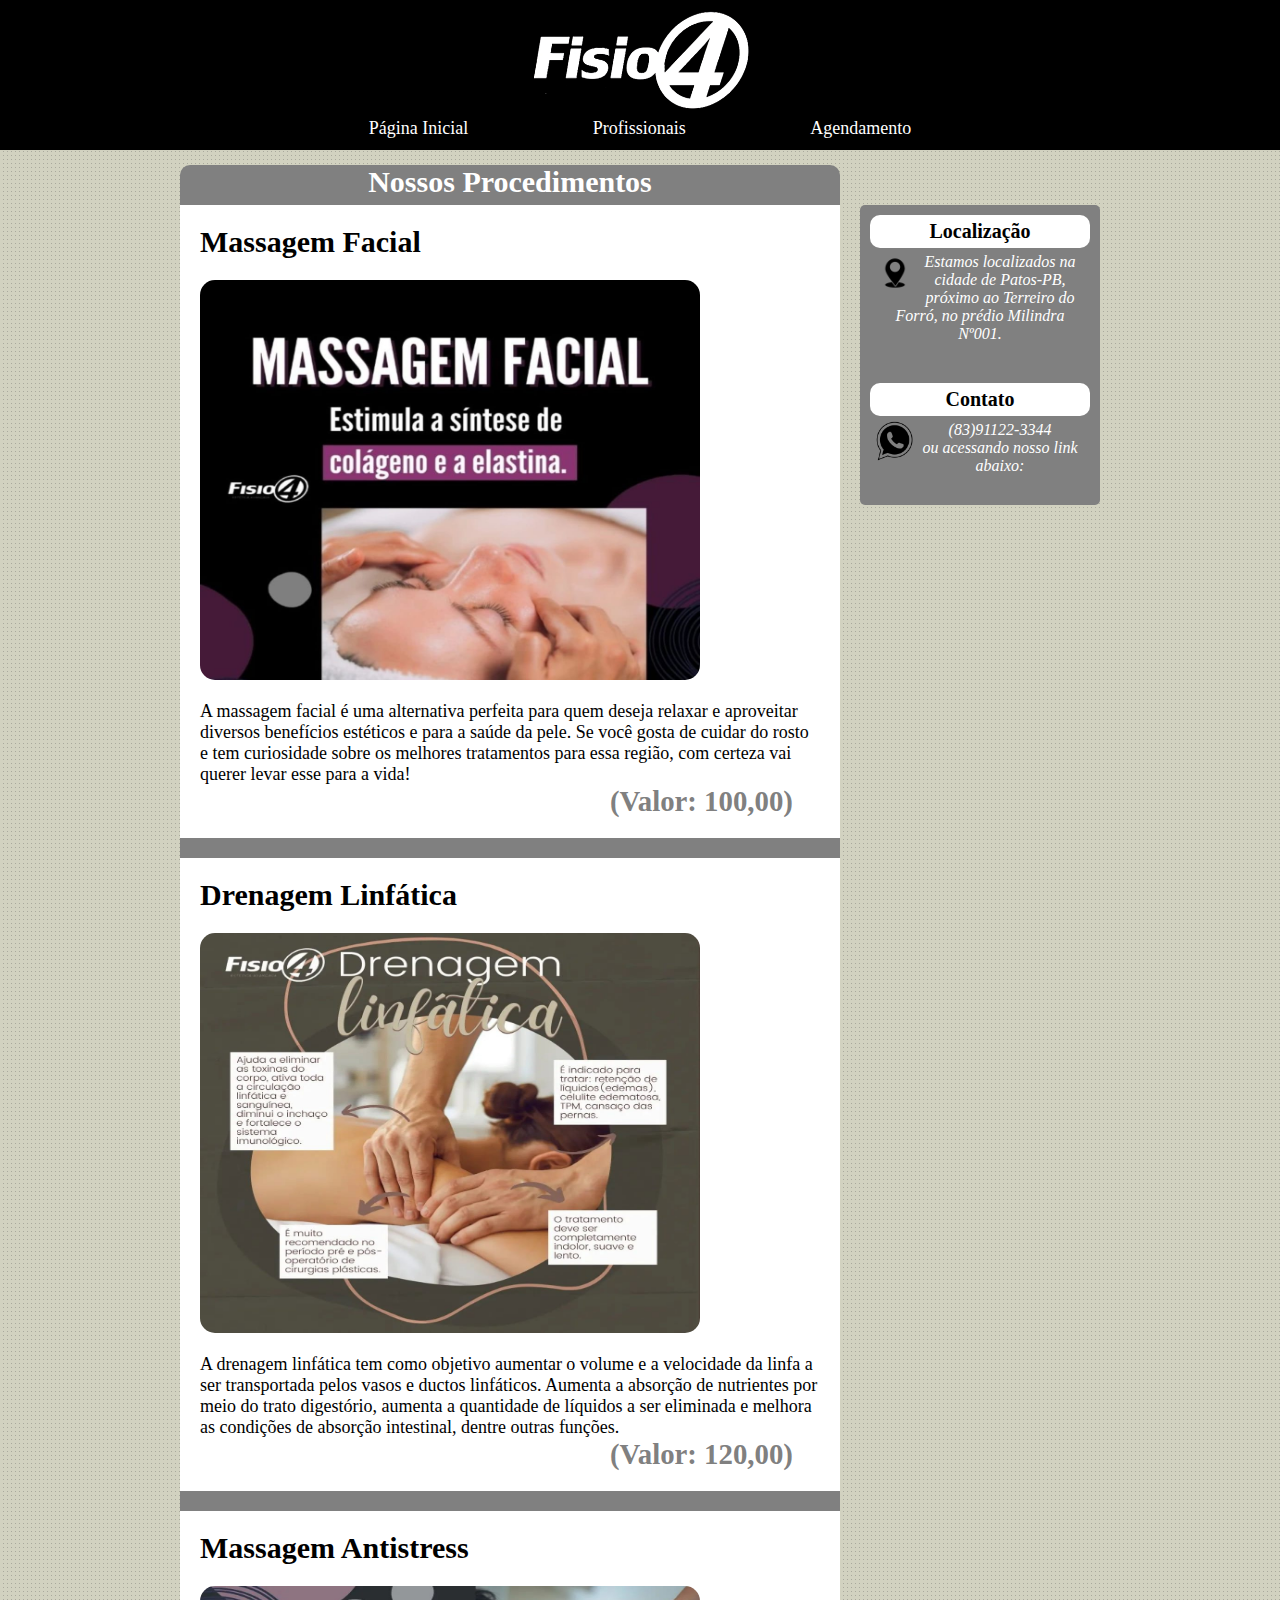
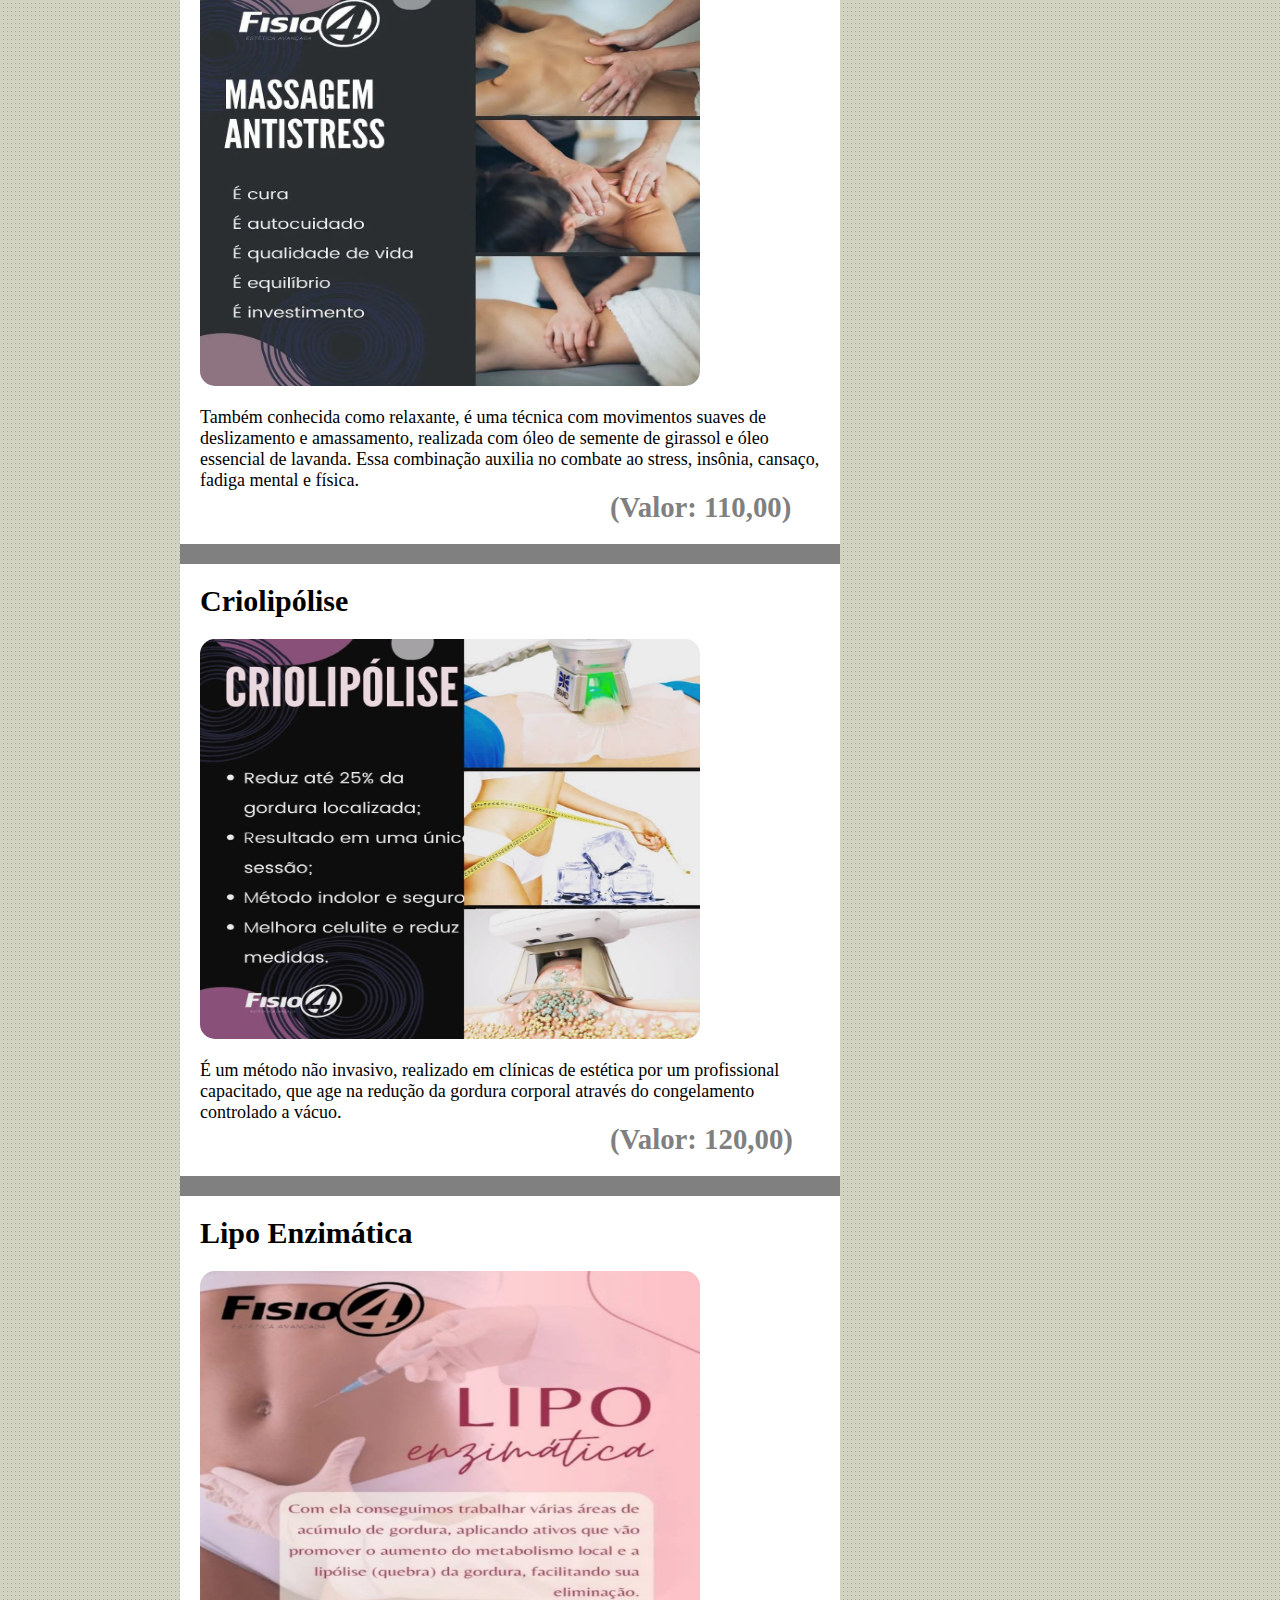
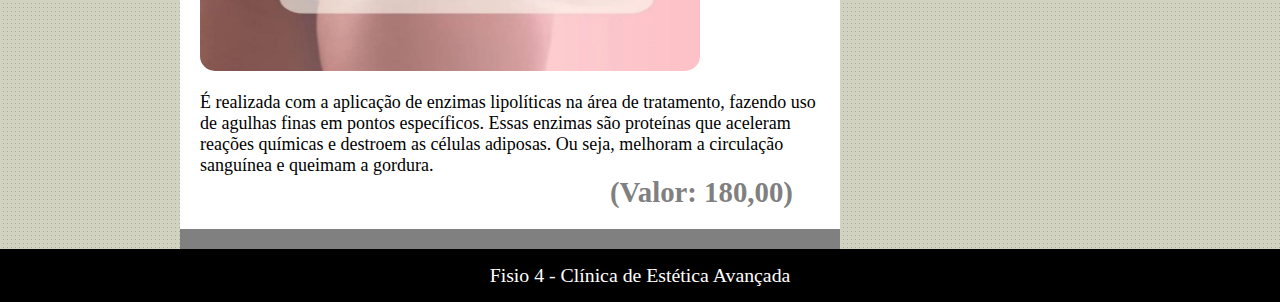
==== index.html @ 401db2bc "Commit" ====
<html lang="pt-br">
<head>
    <meta charset="UTF-8">
    <meta http-equiv="X-UA-Compatible" content="IE=edge">
    <meta name="viewport" content="width=device-width, initial-scale=1.0">
    <link rel="stylesheet" href="styles.css">
    <link rel="shortcut icon" href="imagens/favicon.png">
    <title>Fisio 4 - Clínica de Estética Avançada</title>
</head>
<body>
    <div id="area-cabecalho">
        <div id="area-logo">
            <img id="logo-fisio" src="imagens/logoWHITE-fisio4.png">
        </div>

        <nav id="area-menu">
            <a href="">Página Inicial</a>
            <a href="profissionais.html">Profissionais</a>
            <a href="agendamento.html">Agendamento</a>
        </nav>
    </div>

    <div id="area-principal">

        <div class="Procedimentos">
            <h1>Nossos Procedimentos</h1>
        </div>

        <div id="area-postagens">
            <!--Abertura de postagem-->
            <div class="postagem">
                <h2>Massagem Facial</h2><br>
                <img id="borderImg" src="imagens/imagem1.jpg">
                <br><br><p>
                    A massagem facial é uma alternativa perfeita para quem deseja relaxar
                    e aproveitar diversos benefícios estéticos e para a saúde da pele.
                    Se você gosta de cuidar do rosto e tem curiosidade sobre os
                    melhores tratamentos para essa região, com certeza vai querer levar
                    esse para a vida! <br>
                    <b id="valor">(Valor: 100,00)</b>
                </p> 
            </div>
            <!--Fechamento da postagem-->

            <!--Abertura de postagem-->
            <div class="postagem">
                <h2>Drenagem Linfática</h2><br>
                <img id="borderImg" src="imagens/imagem2.jpg">
                <br><br><p>
                    A drenagem linfática tem como objetivo aumentar o volume
                    e a velocidade da linfa a ser transportada pelos vasos
                    e ductos linfáticos. Aumenta a absorção de nutrientes por meio
                    do trato digestório, aumenta a quantidade de líquidos a ser
                    eliminada e melhora as condições de absorção intestinal, dentre outras funções. <br>
                    <b id="valor">(Valor: 120,00)</b>
                </p> 
            </div>
            <!--Fechamento da postagem-->

            <!--Abertura de postagem-->
            <div class="postagem">
                <h2>Massagem Antistress</h2><br>
                <img id="borderImg" src="imagens/imagem3.jpg">
                <br><br><p>
                    Também conhecida como relaxante, é uma técnica com movimentos suaves
                    de deslizamento e amassamento, realizada com óleo de semente de
                    girassol e óleo essencial de lavanda. Essa combinação auxilia
                    no combate ao stress, insônia, cansaço, fadiga mental e física. <br>
                    <b id="valor">(Valor: 110,00)</b>
                </p> 
            </div>
            <!--Fechamento da postagem-->

            <!--Abertura de postagem-->
            <div class="postagem">
                <h2>Criolipólise</h2><br>
                <img id="borderImg" src="imagens/imagem4.jpg">
                <br><br><p>
                    É um método não invasivo, realizado em clínicas de estética
                    por um profissional capacitado, que age na redução da
                    gordura corporal através do congelamento controlado a vácuo. <br>
                    <b id="valor">(Valor: 120,00)</b>
                </p> 
            </div>
            <!--Fechamento da postagem-->

            <!--Abertura de postagem-->
            <div class="postagem">
                <h2>Lipo Enzimática</h2><br>
                <img id="borderImg" src="imagens/imagem5.jpg">
                <br><br><p>
                    É realizada com a aplicação de enzimas lipolíticas na área de
                    tratamento, fazendo uso de agulhas finas em pontos específicos.
                    Essas enzimas são proteínas que aceleram reações químicas e
                    destroem as células adiposas. Ou seja, melhoram a
                    circulação sanguínea e queimam a gordura. <br>
                    <b id="valor">(Valor: 180,00)</b>
                </p> 
            </div>
            <!--Fechamento da postagem-->
        </div>

        <!--abertura da area lateral-->
        <div id="area-lateral">

            <div class="conteudo-lateral">
                <h3>Localização</h3>
                <div class="postagem-lateral">
                    <img  id="imglocal" src="imagens/local.png">
                    <p><i>Estamos localizados na cidade de Patos-PB, próximo ao Terreiro do Forró,
                        no prédio Milindra Nº001.</i> 
                    </p>
                </div>
            </div>

            <div class="conteudo-lateral">
                <h3>Contato</h3>
                <div class="postagem-lateral">
                    <img id="imglocal" src="imagens/whats.png">
                    <p><i>(83)91122-3344</p> ou acessando nosso link abaixo:</i></p>
                </div>
            </div>
            
        </div>
        <!--fechamento da area lateral-->
    </div>

    <footer id="rodape">
        Fisio 4 - Clínica de Estética Avançada
    </footer>
    
</body>
</html>
---- styles.css ----
/*STYLES DE INDEX*/
* {
    margin: 0;
    padding: 0;
}

:root {  /*definindo as cores padrao pra todo o site a serem aplicadas*/
    --primary-color: black;
    --secundary-color: gray;
    --tertiary-color: white;
}

body {
    font-size: 18px;
    font-family:Cambria, Cochin, Georgia, Times, 'Times New Roman', serif;
    background: rgb(216, 216, 216) url('imagens/fundo.png');
}

#area-cabecalho {
    background-color: var(--primary-color);
    height: 140px;
    padding: 5px;
    text-align: center;
}

#logo-fisio {
    width: 220px;
    height: 100px;
    margin-top: 5px;
}

#area-menu {
    padding-top: 8px;
}

/*formatacao do menu*/

a { /*tirando o sublinhado dos links*/
    text-decoration: none;
    margin-top: 3px;
}

a:link, a:visited { /*mudar cor do texto dos links*/
    color: var(--tertiary-color);
    padding: 3px 60px;
}

a:hover { /*mudar cor do background ao passar o mouse por cima do texto dos links, e espacamento */
    color: var(--primary-color);
    background-color: var(--tertiary-color);
    border-radius: 10px;
}

/*STYLES DE PAGINA INICIAL*/

/*formatacao dos titulos*/

h1 {
    background: var(--secundary-color);
    color: var(--tertiary-color);
    width: 660px;
    text-align: center;
    font-size: 30px;
    border-radius: 10px 10px 0px 0px;
    height: 40px;
}

h2 {
    font-size: 30px;
    color: var(--primary-color);
}

h3 {
    font-size: 20px;
    color: var(--primary-color);
    background: white;
    padding: 5px;
    border-radius: 10px;
}

/*Valores procedimentos*/
#valor { 
    color: var(--secundary-color);
    font-size: 1.6em;
    margin-left: 410px;
}


/*formatacao geral*/

.postagem-lateral {
    padding: 5px;
    font-size:medium;
}

#area-principal {
    width: 920px;
    margin: 0 auto;
    padding: 15px;
}

#area-postagens, #area-lateral {
    background: var(--secundary-color);
}

#area-postagens {
    width: 660px;
    float: left;
}

#area-lateral {
    width: 240px;
    float: right;
    border-radius: 5px;
    text-align: center;
    color: var(--tertiary-color);
}

.postagem {
    padding: 20px;
    margin-bottom: 20px;
    background: var(--tertiary-color);
}

.conteudo-lateral {
    padding: 10px;
    margin-bottom: 15px;
}

#borderImg {
    border-radius: 15px;
    width: 500px;
    height: 400px;
}

#imglocal {
    width: 40px;
    float: left;
}

#rodape {
    clear: both/*remover o fluxo dos elementos flutuantes*/;
    background: var(--primary-color);
    color: var(--tertiary-color);
    text-align: center;
    padding: 15px;
    font-size: 1.1em;
}

/*STYLES DE PAGINA INICIAL*/

/*STYLES DE AGENDAMENTO*/

#container {
    display: grid;
    place-items: center;
    background: var(--tertiary-color);
    width: 920px;
    margin: 0 auto;;
    margin-top: 20px;
    margin-bottom: 20px;
    border-radius: 20px;
}

#forms {
    background: var(--secundary-color);
    width: 400px;
    padding: 30px;
    border-radius: 15px;
    color: var(--tertiary-color);
    box-shadow:0 0 5px var(--primary-color);
    margin-top: 20px;
    margin-bottom: 20px;
    font-weight: bold;
}

.formInput {
    padding: 10px;
    border-radius: 15px;
    border-style: none;
    margin-top: 5px;
}
/*ajeitar a borda preta ao redor dos input*/
.formInput:focus {
    border: 3px solid black;
    outline:none;
}

#botoes {
    text-align: center;
}
#buttonAgendar, #buttonCancelar {
    padding: 10px;
    border-radius: 10px;
    border-style: none;
    margin: 10px;
    font-size: 1.1em;
}

#buttonAgendar:hover {
    background-color: rgb(172, 170, 170);
    color: var(--tertiary-color);
}

#buttonCancelar:hover {
    background-color: rgb(172, 170, 170);
    color: var(--tertiary-color);
}

.rodape-agendamento {
    background: var(--primary-color);
    display: flex;
    justify-content: space-around;
}

.texto-rodape {
    color: white;
    width: 33%;
    text-align: center;
    padding: 15px 0px;
    font-size: 1.1em;
}

/*STYLES DE AGENDAMENTO*/

/*STYLES DE PROFISSIONAIS*/

#area-profissionais {
    background: var(--tertiary-color);
    width: 920px;
    margin: 0 auto;;
    margin-top: 20px;
    margin-bottom: 20px;
    border-radius: 20px;
}

#foto-profissional1 {
    width: 450px;
    background-color: var(--secundary-color);
    border-radius: 20px 0px 0px 0px;
}

#foto-profissional2 {
    width: 450px;
    background-color: var(--secundary-color);
    border-radius: 0px 0px 0px 20px;
}

#texto-foto {
    width: 450px;
    height: 450px;
    float: right;
    border-radius: 20px;
}

#texto-foto h2 { /*nome medico*/
    color: var(--primary-color);
    text-align: center;
    margin-top: 10px;
    font-size: 1.8em;
}

#texto-foto p { /*profissão*/
    color: var(--primary-color);
    text-align: center;
    font-size: 1.2em;
}

hr {
    width: 469px;
    margin-left: -20px;
    border: 1px solid var(--primary-color);
}

#linha_separar {
    width: 910px;
    margin-left: 0px;
    border: 5px solid var(--primary-color);
}

#texto-foto ul { /*especialidades*/
    padding: 15px 30px;
    font-size: 1.4em;
}

/*STYLES DE PROFISSIONAIS*/
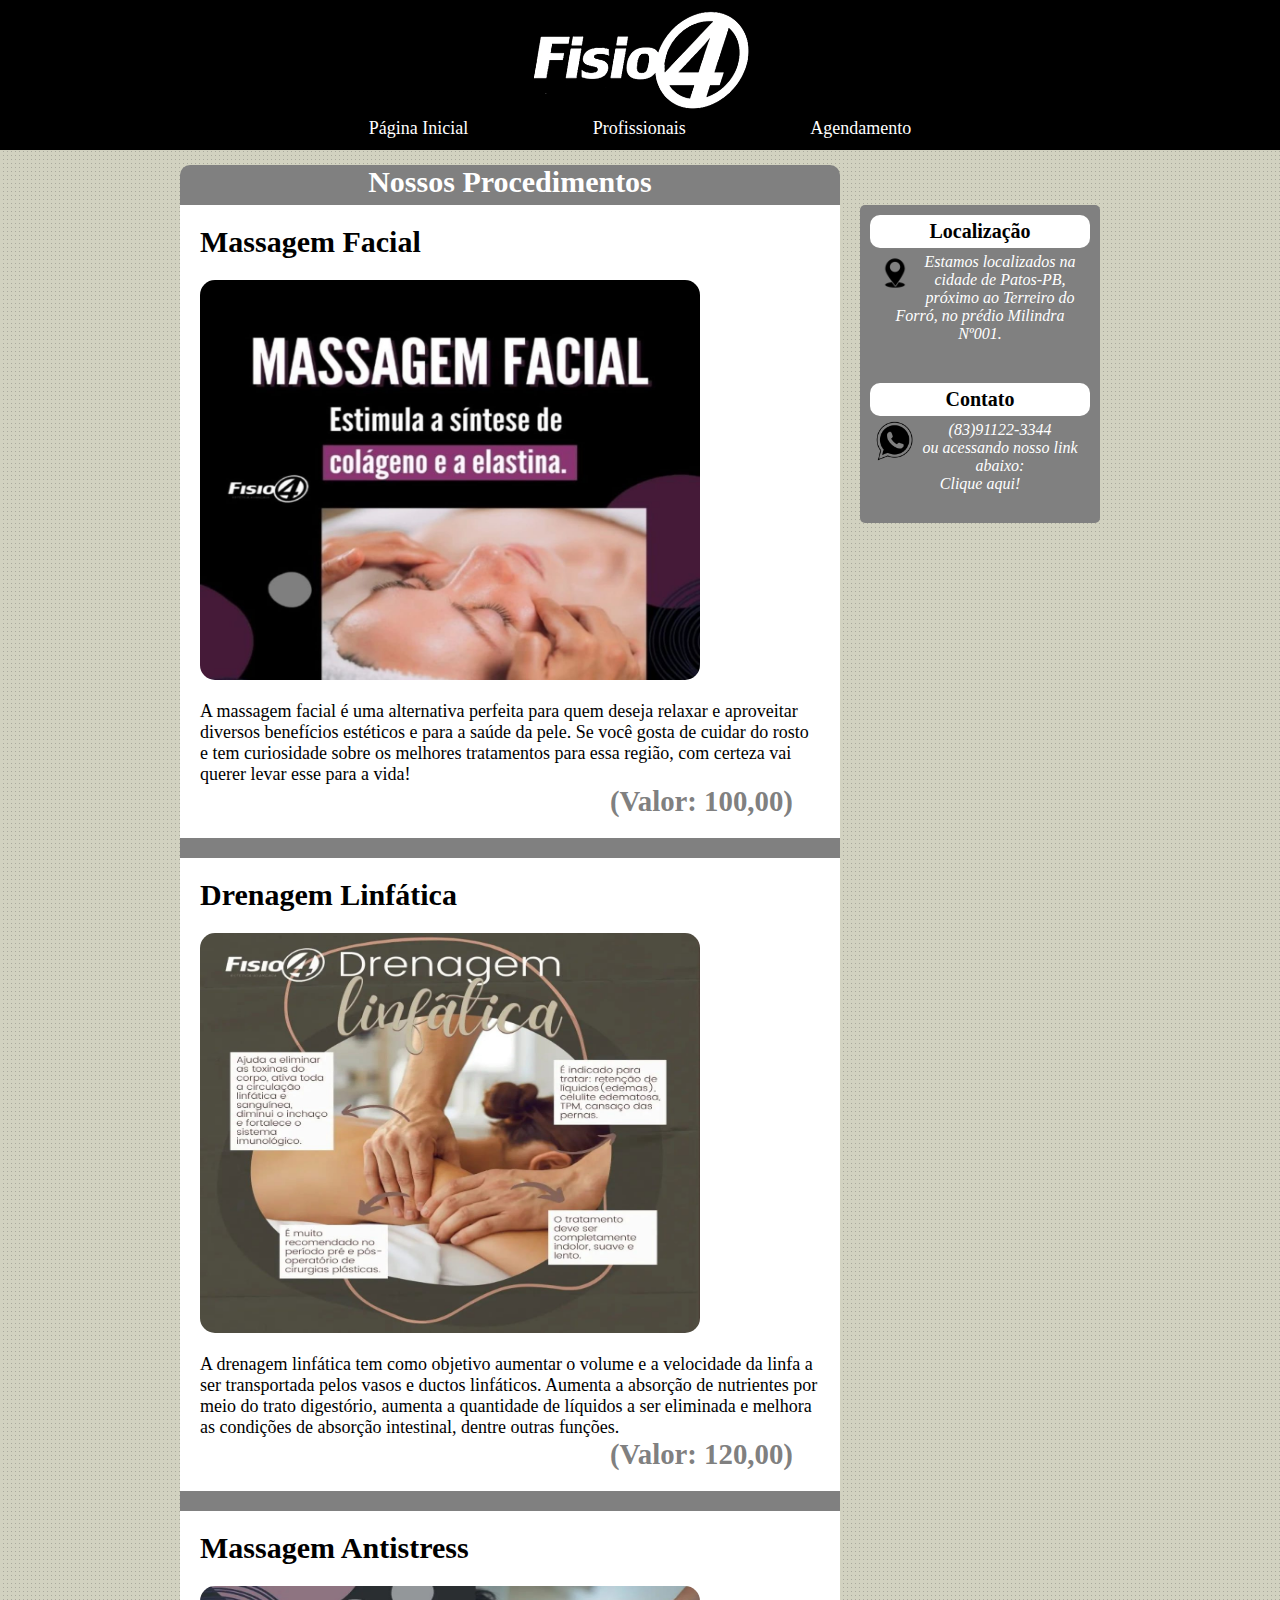
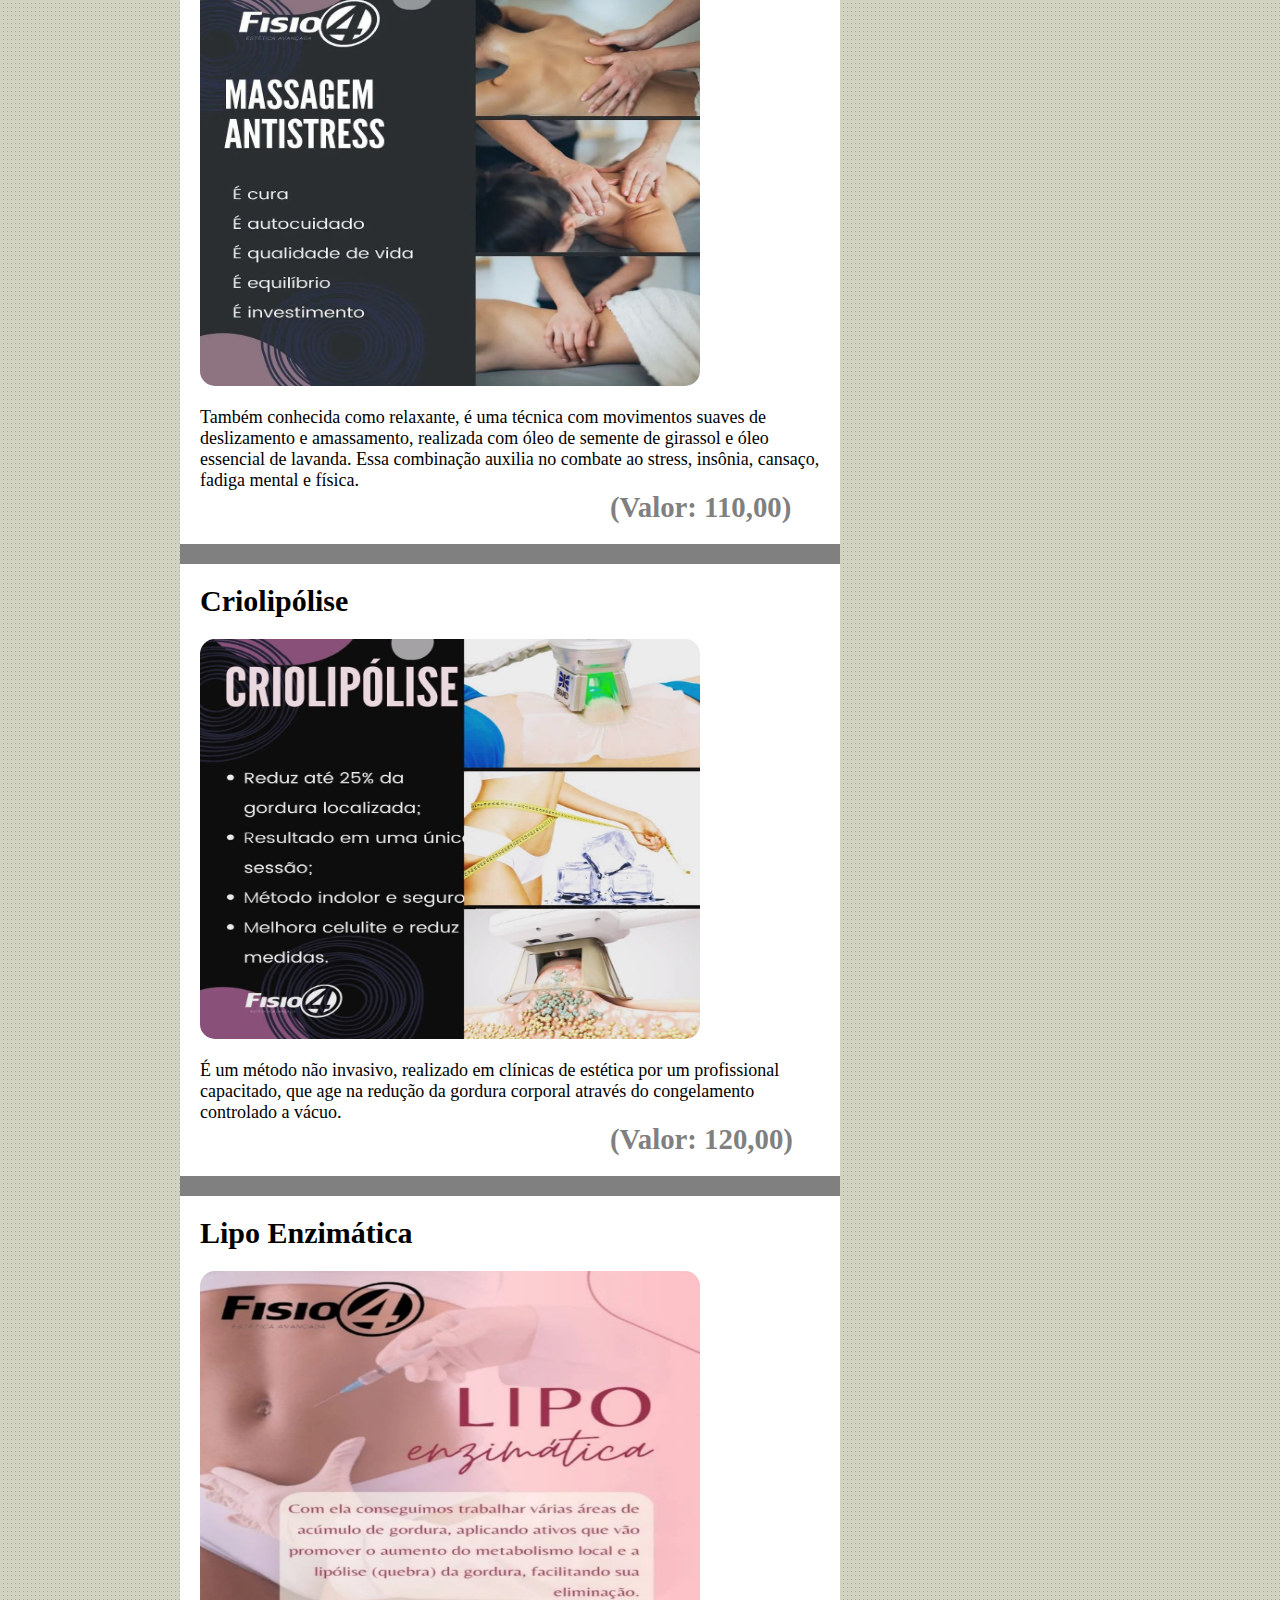
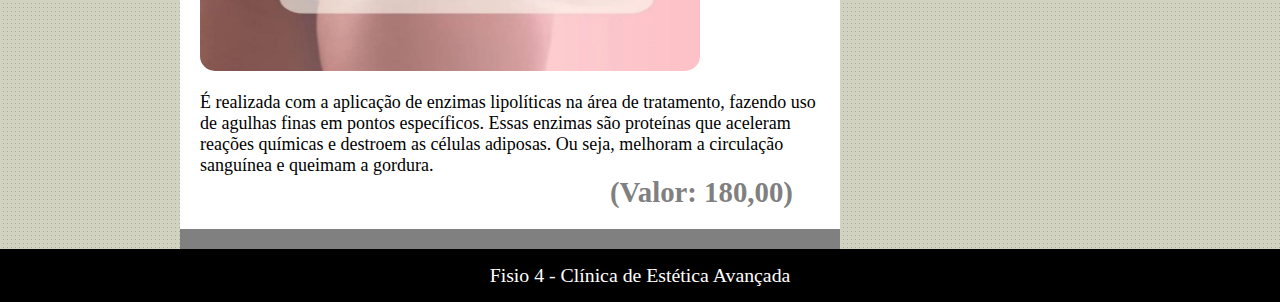
==== commit 934139b5: "add telefone link" ====
--- a/index.html
+++ b/index.html
@@ -117,7 +117,8 @@
                 <h3>Contato</h3>
                 <div class="postagem-lateral">
                     <img id="imglocal" src="imagens/whats.png">
-                    <p><i>(83)91122-3344</p> ou acessando nosso link abaixo:</i></p>
+                    <p><i>(83)91122-3344</p> ou acessando nosso link abaixo: <br>
+                    <a href="https://wa.me/+5583986908954" class="link_contato_whats">Clique aqui!</a></i></p>
                 </div>
             </div>
             
--- a/styles.css
+++ b/styles.css
@@ -106,6 +106,10 @@
 #area-postagens {
     width: 660px;
     float: left;
+}
+
+a {
+    color: aqua;
 }
 
 #area-lateral {
